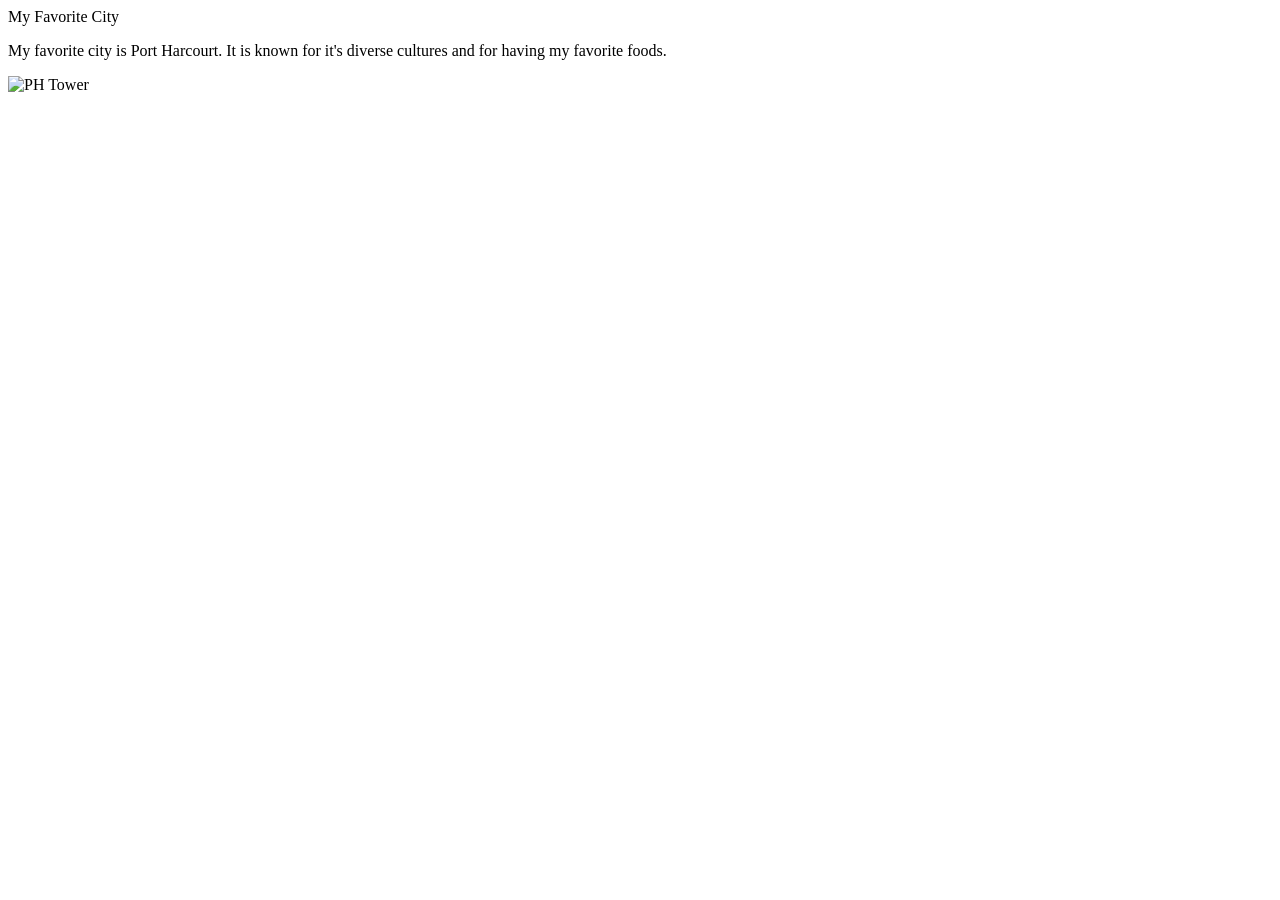
==== week01/favorite-city.html @ 2abb3cf0 "code along activity" ====
<!DOCTYPE html>
<html lang="en">

<head>
    <meta charset="UTF-8">
    <meta name="viewport" content="width=device-width, initial-scale=1.0">
    <title>My Favorite City - Brother Ojugba</title>
</head>
<h>My Favorite City</h>
<p>My favorite city is Port Harcourt. It is known for it's diverse cultures and for having my
    favorite foods.</p>
<img
  src="https://upload.wikimedia.org/wikipedia/commons/thumb/3/39/The_Port_Harcourt_Tower.jpg/250px-The_Port_Harcourt_Tower.jpg"
  alt="PH Tower">
</body>

</html>
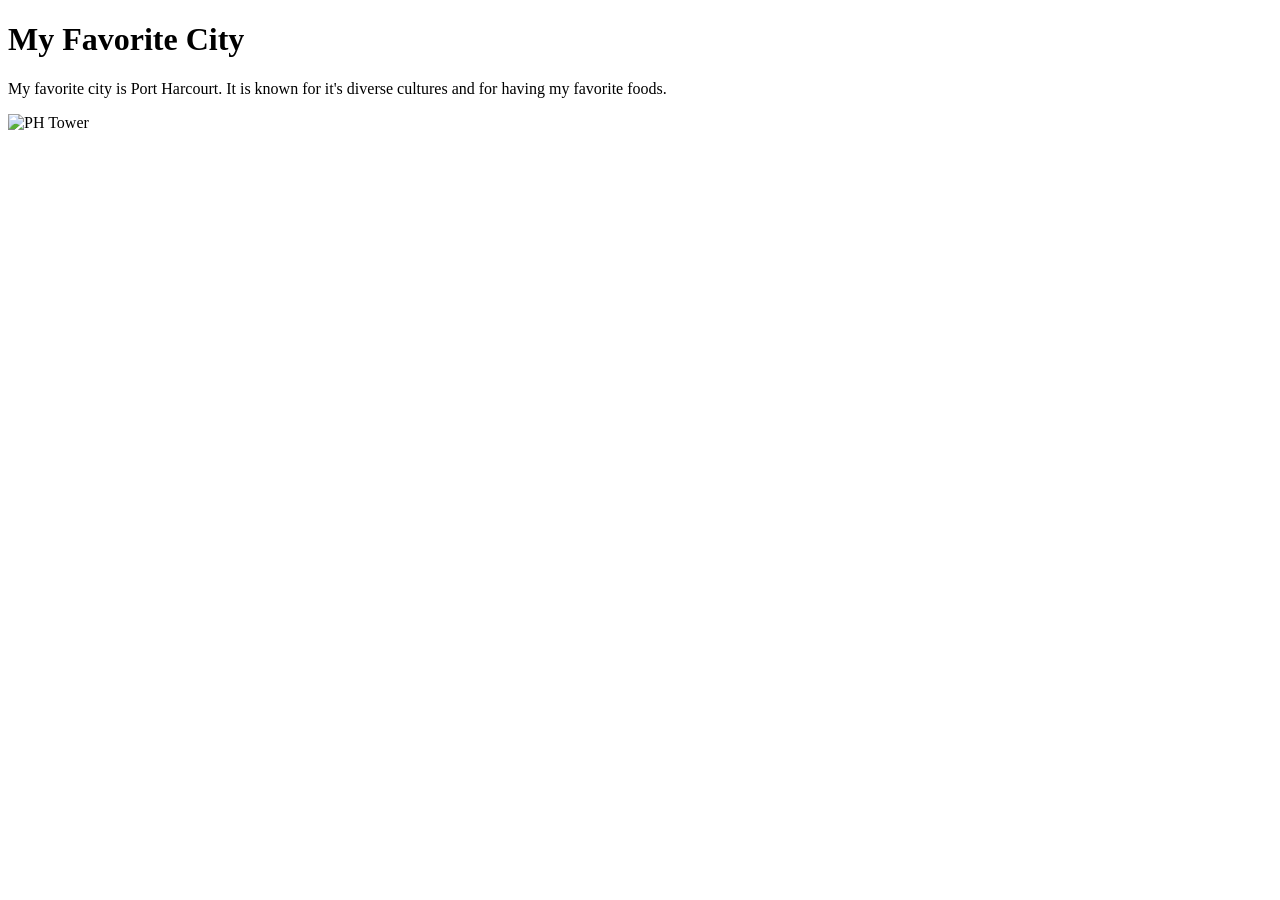
==== commit 8a487b82: "added h1" ====
--- a/week01/favorite-city.html
+++ b/week01/favorite-city.html
@@ -6,12 +6,14 @@
     <meta name="viewport" content="width=device-width, initial-scale=1.0">
     <title>My Favorite City - Brother Ojugba</title>
 </head>
-<h>My Favorite City</h>
-<p>My favorite city is Port Harcourt. It is known for it's diverse cultures and for having my
-    favorite foods.</p>
-<img
-  src="https://upload.wikimedia.org/wikipedia/commons/thumb/3/39/The_Port_Harcourt_Tower.jpg/250px-The_Port_Harcourt_Tower.jpg"
-  alt="PH Tower">
+
+<body>
+    <h1>My Favorite City</h1>
+    <p>My favorite city is Port Harcourt. It is known for it's diverse cultures and for having my
+        favorite foods.</p>
+    <img
+      src="https://upload.wikimedia.org/wikipedia/commons/thumb/3/39/The_Port_Harcourt_Tower.jpg/250px-The_Port_Harcourt_Tower.jpg"
+      alt="PH Tower">
 </body>
 
 </html>
